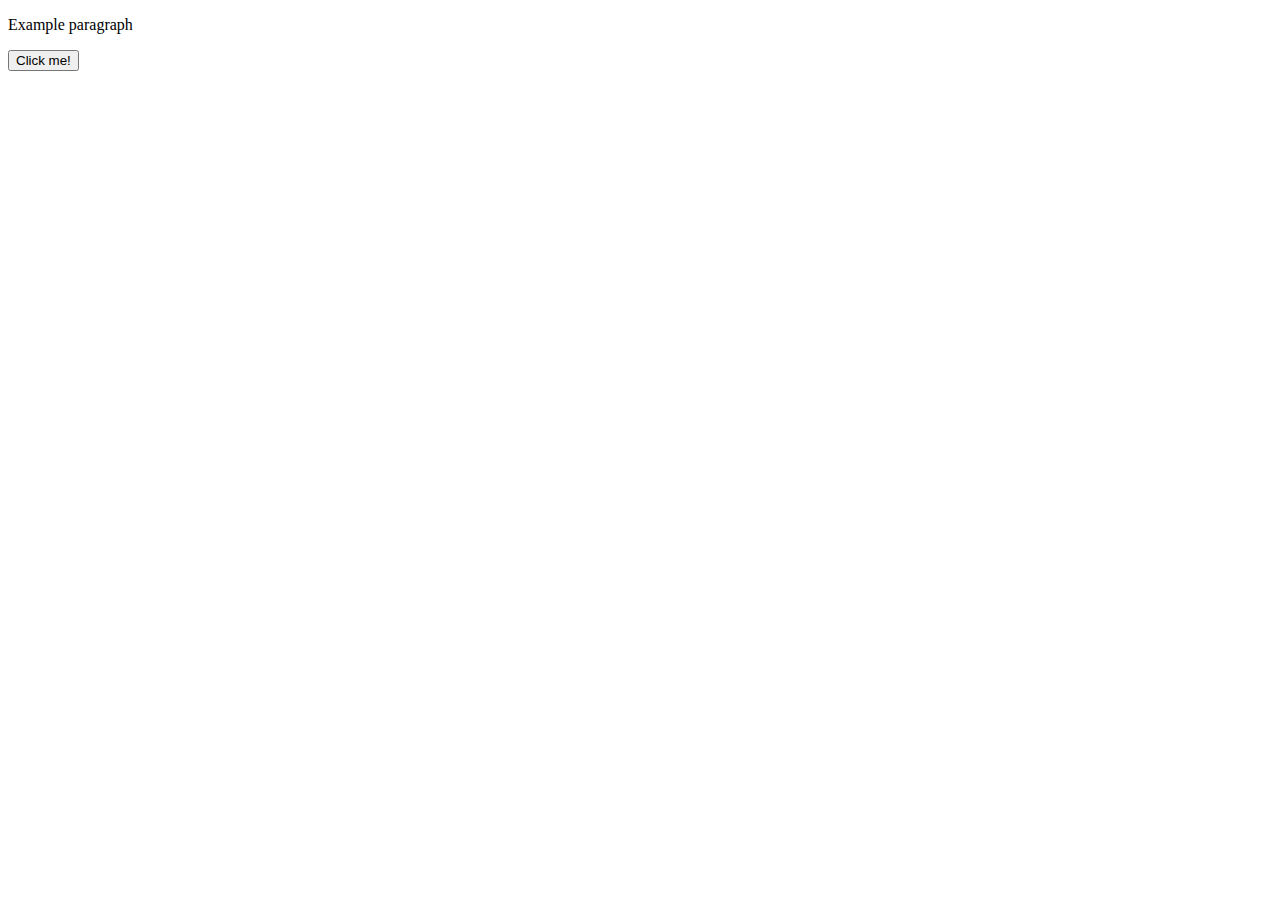
==== basic_javascript_projects/project2_functions/index.html @ 91256803 "updates to notes" ====
<!DOCTYPE html>
<html lang="en">
    <head>
        <title>Basic JS</title>
        <meta charset="utf-8">
        <script src="JS/main.js"></script>
    </head>

    <body>
        <p id="Button_Text">Example paragraph</p>
        <button onclick="my_first_function()" id="Button_Text">
            Click me!
        </button>
    </body>
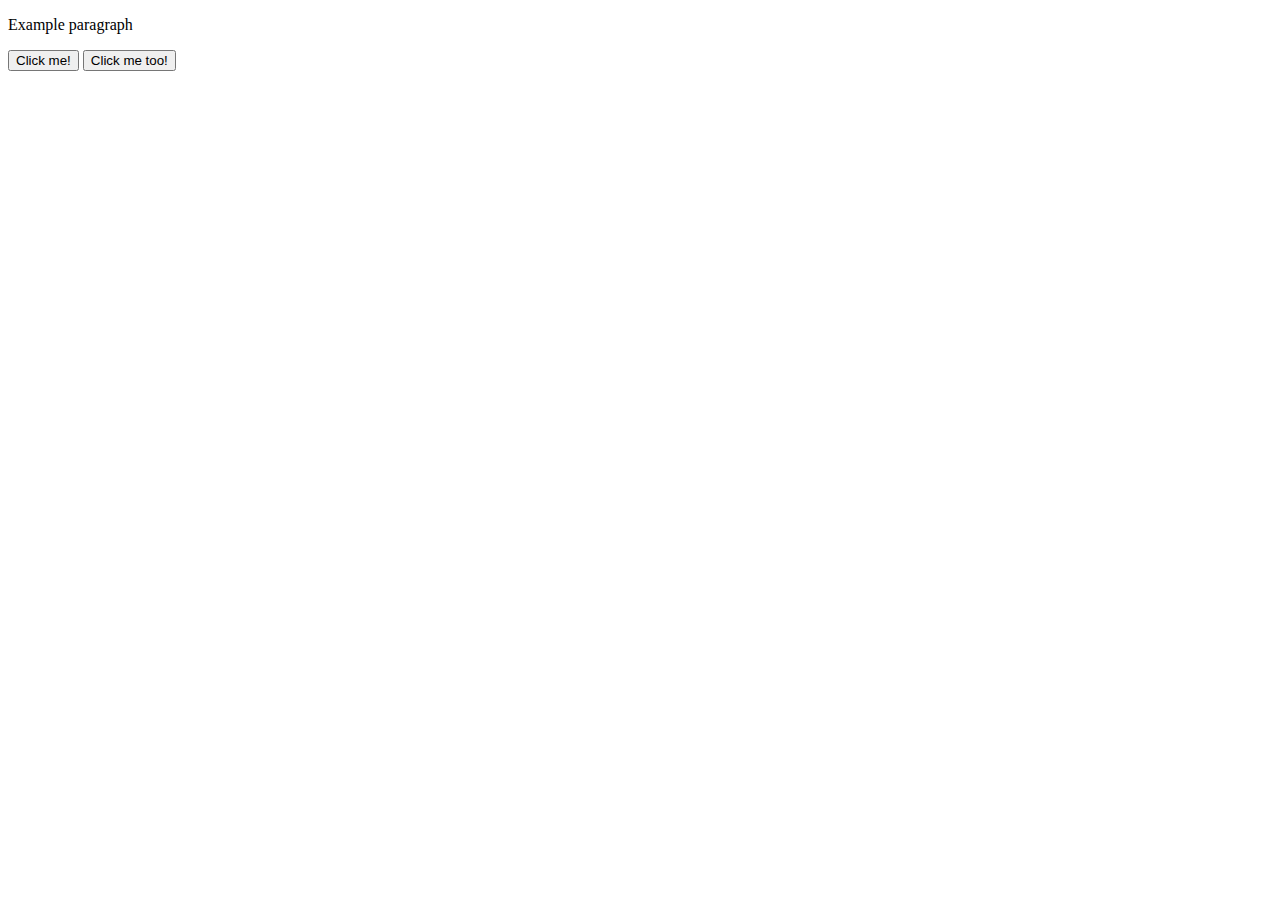
==== commit f88ea99d: "rearranged file contents" ====
--- a/basic_javascript_projects/project2_functions/index.html
+++ b/basic_javascript_projects/project2_functions/index.html
@@ -1,14 +1,18 @@
 <!DOCTYPE html>
 <html lang="en">
     <head>
-        <title>Basic JS</title>
+        <title>Basic JS function</title>
         <meta charset="utf-8">
         <script src="JS/main.js"></script>
     </head>
 
     <body>
         <p id="Button_Text">Example paragraph</p>
+        <p id="Concat" onclick ="my_function()"></p>
         <button onclick="my_first_function()" id="Button_Text">
             Click me!
         </button>
+        <button onclick="my_function()" id="sentence">
+            Click me too!
+        </button>
     </body>